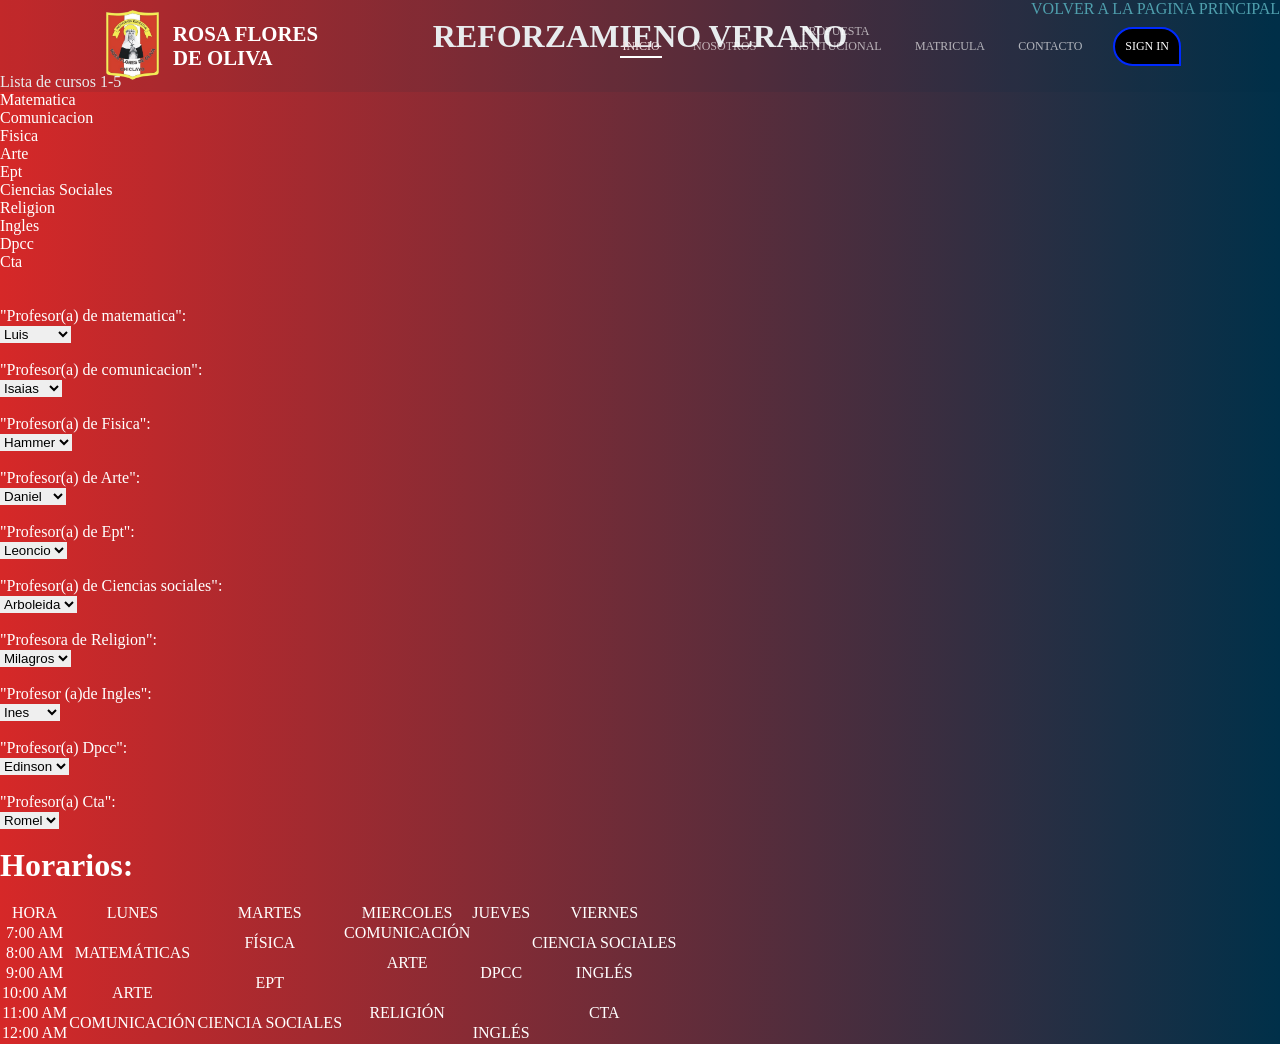
==== Paginas/PropuestaInstiucioanl.html @ 5d2e4e82 "Add files via upload" ====
<!DOCTYPE html>
<html lang="en">

<head>
  <meta charset="UTF-8">
  <meta http-equiv="X-UA-Compatible" content="IE=edge">
  <meta name="viewport" content="width=device-width, initial-scale=1.0">
  <title>Propuesta Instiucional</title>
  <link rel="stylesheet" href="../styles/style.css">
  <link rel="icon" href="images/incolegio.png">
  <!--Boostrap-->
  <script src="../JS/script.js"></script>
  <link rel="stylesheet" href="https://cdnjs.cloudflare.com/ajax/libs/font-awesome/4.7.0/css/font-awesome.min.css">
</head>

<body>
  
  <!--barra de navegacion -->
  <header class="header" id="header">
    <h1><img src="../images/incolegio.png" class="logo" alt="Logo"> </h1>
    <h1 id="namecole">ROSA FLORES <br> DE OLIVA</h1>
    <h1 class="espacio"></h1>
    <nav>
        <ul>
          <li class="link-active"><a href="../index.html">INICIO</a></li>
          <li><a href="nosotros.html">NOSOTROS</a></li>
          <li><a class="proi" href="PropuestaInstiucioanl.html"><center>PROPUESTA <br> INSTITUCIONAL</center> </a></li>
          <li><a href="Matricula.html">MATRICULA</a></li>
          <li><a href="Contactenos.html">CONTACTO</a></li>
          <li  ><a class="ri"  href="Ingresar.html">SIGN IN</a></li>
    </nav>
  </header>
  
<!--Fin barra de NAVEGACION-->

  <div align="right"><a href="../index.html">VOLVER A LA PAGINA PRINCIPAL</a></div>
  <h1>
    <center> REFORZAMIENO VERANO</center>
  </h1> <br />
  Lista de cursos 1-5 <br>
  <ul style="list-style: check;"<br>
  <li>Matematica</li>
  <li>Comunicacion</li>
  <li>Fisica</li>
  <li>Arte</li>
  <li>Ept</li>
  <LI>Ciencias Sociales</LI>
  <li>Religion<br/>
  <li>Ingles</li>
  <li>Dpcc</li>
  <li>Cta</li><br/><br />

 


  "Profesor(a) de matematica":<br />
  <select>
    <option>Luis</option>
    <option>Wuilliam</option>
  </select>
  <br /><br />

  "Profesor(a) de comunicacion":<br />
  <select>
    <option>Isaias</option>
    <option>Lorena</option>
    <option>Maria</option>
    </optgroup>
  </select>
  <br /><br />

  "Profesor(a) de Fisica":<br />
  <select>
    <option>Hammer</option>
    <option>Lucio</option>
    <option>Juan</option>
    <option>Enrique</option>
    </optgroup>
  </select>
  <br /><br />

  "Profesor(a) de Arte":<br />
  <select>
    <option>Daniel</option>
    <option>Edwuar</option>
    </optgroup>
  </select>
  <br /><br />

"Profesor(a) de Ept":<br />
  <select>
    <option>Leoncio</option>
    </optgroup>
  </select>
  <br /><br />

"Profesor(a) de Ciencias sociales":<br />
  <select>
    <option>Arboleida</option>
    <option>Oliva</option>
    <option>Gustavo</option>
    </optgroup>
  </select>
  <br /><br />

  "Profesora de Religion":<br />
  <select>
    <option>Milagros</option>
    <option>Anita</option>
    <option>Nathaly</option>
    </select>
  <br /><br />

  "Profesor (a)de Ingles":<br />
  <select>
    <option>Ines</option>
    <option>Miuller</option>
    </select>
  <br /><br />

 "Profesor(a) Dpcc":<br />
  <select>
    <option>Edinson</option>
    </select>
  <br /><br />

 "Profesor(a) Cta":<br />
  <select>
    <option>Romel</option>
    <option>Milzer</option>
    <option>Lara</option>
    </select>
  <br /><br />

  
  <h1> Horarios:</h1> <br />
  
  <table style="text-align: center;" border>
    <td>HORA</td>
    <td>LUNES</td>
    <td>MARTES</td>
    <td>MIERCOLES</td>
    <td>JUEVES</td>
    <td>VIERNES</td>

    </tr>
    <tr>

      <td>7:00 AM</td>
      <td rowspan="3">MATEMÁTICAS</td>
      <td rowspan="2">FÍSICA</td>
      <td>COMUNICACIÓN</td>
      <td rowspan="5">DPCC</td>
      <td rowspan="2">CIENCIA SOCIALES</td>

    </tr>
    <tr>

      <td>8:00 AM</td>
      <td rowspan="2">ARTE</td>
    </tr>
    <tr>

      <td>9:00 AM</td>
      <td rowspan="2">EPT</td>
      <td>INGLÉS</td>
    </tr>
    <tr>

      <td>10:00 AM</td>
      <td>ARTE</td>
      <td rowspan="3">RELIGIÓN</td>
      <td rowspan="3">CTA</td>
    </tr>
    <tr>

      <td>11:00 AM</td>
      <td rowspan="2">COMUNICACIÓN</td>
      <td rowspan="2">CIENCIA SOCIALES</td>


    </tr>
    <tr>

      <td>12:00 AM</td>
      <td >INGLÉS</td>
   
      
    </tr>
  </table>


</body>

</html>
---- styles/style.css ----
/* r ////////////////////////////////////
 Estilos generales
///////////////////////////////////// r*/
*{
  border: 0;
  padding: 0;
  margin: 0;
  
}
body{

  margin: 0;
  margin-top: 0;
  background: linear-gradient(90deg, rgb(214, 40, 40), rgb(0, 48, 73)) ;
  color: white;
  padding-top: 0;
}

/*/////////////////////////////*/
/*responsabilidad de bienvenidas*/
/*/////////////////////////////*/
@media (max-width: 768px) {
  /* Estilos para dispositivos móviles */
  body{
    display: block;
    max-width: 100%;
  }

  /*pagina index*/
  div.title {
    margin-top: 45%; /* Ajusta el margen superior según tus necesidades */
    font-size: 1em;
  }
  div.noticia1completa, div.noticia2completa {
    flex-basis: 100%;
  }
  /*footer*/
  footer {
    max-width: 100%;
    display: flex;
    flex-direction: column;
  }
  
  .containerfoter {
    display: flex;
    flex-wrap: wrap;
    flex-direction: column;
    align-items: center;
  }
  
  .cuadro {
    width: 100%;
    max-width: 350px;
    margin-bottom: 20px;
  }

  /*¨responsibidad pag matricula*/

  body h2.tituloma{
    margin-top: 38%;
    text-align: center;
  }
  section.txt-1, aside{
    max-width: 80%;
    
  }
  div aside.txt-2, div section.txt-1{
    max-width: 80%;
    width: 100%;
  }

  .todo{
    display: flex;
    flex-wrap: wrap;
  }

  .alumno, .apoderado  {
    flex-basis: 80%;
    min-width: 250px;
    margin-top: 5%;
  }
  
  /*responsibidad paf contactenos*/
  body div.pagcontacto{
    margin-top: 38%;
    display:block;
    max-width: 100%;
    justify-content: center;
    margin-left: 0.5%;
    margin-right: 0.5%;
    flex-direction: column;
  }
  body div.formcontacto{
    width: 80%;
    height: 100%;
    margin-left: 8%;
    margin-top: 5%;
    order: 1;
  }
  body div.mapa{

    margin-left: 40px;
    max-width: 90%;
    width: 100%;
    height: 550px;
    order: 2;
    margin-left: 3%;
  }
}



/*/////////////////////////////////////*/
/*Fin de responsabilidad de bienvenidas*/
/*/////////////////////////////////////*/


/*----- Page Loader -----*/
#loader {
    background: #000000;
    bottom: 0;
    height: 100%;
    left: 0;
    position: fixed;
    right: 0;
    top: 0;
    width: 100%;
    z-index: 9999;
}
#loader h3{
  font-family: "Poppins", sans-serif;
  font-size: 14px;
  color:#ffffff;
  font-weight: 700;
  letter-spacing: 1px;
  top: calc(50% + 5px);
  left:2px;
  text-align: center;
  position: relative;
  margin: 0px auto;
}
.spinner {
  width: 40px;
  height: 40px;
  position: relative;
  margin: 0px auto;
  top: calc(50% - 20px);
}
.double-bounce1, .double-bounce2 {
  width: 100%;
  height: 100%;
  border-radius: 50%;
  background-color: #ff0303;
  opacity: 0.6;
  position: absolute;
  top: 0;
  left: 0;
  
  -webkit-animation: sk-bounce 2.0s infinite ease-in-out;
  animation: sk-bounce 2.0s infinite ease-in-out;
}
.double-bounce2 {
  -webkit-animation-delay: -1.0s;
  animation-delay: -1.0s;
}

@-webkit-keyframes sk-bounce {
  0%, 100% { -webkit-transform: scale(0.0) }
  50% { -webkit-transform: scale(1.0) }
}

@keyframes sk-bounce {
  0%, 100% { 
    transform: scale(0.0);
    -webkit-transform: scale(0.0);
  } 50% { 
    transform: scale(1.0);
    -webkit-transform: scale(1.0);
  }
}
/*Fin loader page*/
/*Fin de estilos generales*/



/* r /////////////////////////////////////
   Estilos de la barra de navegacion
///////////////////////////////////// r */

a{
  color: #57abb8;
  text-decoration: none;

}
a:hover{
  color: rgb(255, 153, 0);
}

header,section#principal, footer{
  background-color: rgba(0, 47, 73, 0.09);
  margin: 0 auto;
  max-width: 100%;
  max-height: 100%;
  text-align: center;
  z-index: 1000;
  transition: background-color 0.3s ease;
}
header .header.scrolled {
  background-color: #000000;
}

header h1, nav{
  font-size: 10px;
  display: inline-block;
  max-width: 100%;
  vertical-align: middle;
}
header h1{
  text-align: left;
  
}
nav ul{
  padding-left:15px ;
  list-style: none;
}
nav li{
  display: inline-block;
  padding: 0.3em;
}
nav a{
  color: rgba(255, 255, 255, 0.643);
  display: block;
  font-size: 1.2em;
  padding: 0.2em;
  margin-left: 20px;
}
nav a:hover{
  
  border-radius:  0 0.5em 0 0.5em;
}
.logo{
  height: 70px;
  padding: 10px;
}
.espacio{
  margin-left: 10%;
  margin-right: 10%;
 
}
header:hover {
  background-color: rgba(0, 47, 73);
  padding: 15px;
  border-bottom: 1px solid rgba(0, 0, 0, 0.1);
  margin-right: 20px;
}

/*este de abajo es el encargado de todo los colores al hacer hover en la barra de notificacion*/

header:hover ul li a {
  color: rgba(255, 255, 255, 0.678);
  
}
/*al hacer hover en la barra de navegacion cambia la letra blanco*/

header:hover .ri {
  color: rgba(255, 255, 255, 0.9);
 
}
/* y el fondo del boton cambia  a negro*/



nav .link-active a {
  color: #f3e0e0 !important;
  border-bottom: solid 2px  #ffffff ;
}
nav ul .link-active a:after {
  
  border-bottom: solid 2px  #ffffff ;
}


nav ul li a:before {
  content: "";
  position: absolute;
  width: 100%;
  background-color: transparent;

}
nav ul li a:after {
  content: "";
  position: absolute;
  top: 100%;
  left: 0px;
  width: 0%;
  background-color: transparent;
}
nav ul li a:hover {
  text-decoration: none;
  color: #ffffff;
  border-bottom: solid 2px  #ffffff ;
}

nav ul li a:hover:after {
  width: 100%;
  background-color: #ffffff;
}
nav ul li a:hover:before {
  width: 0%;
  background-color: #ffffff;
}

.nav-overlay {
  background-color: white;
  color: white;
  border: 1px solid rgba(45, 38, 38, 0.2);
}
.nav-overlay .logo img {
  width: 100%;
}
.nav-overlay ul {
  margin-top: 6px;
}
.nav-overlay ul li a {
  color: rgb(255, 255, 255);
}

#namecole{
  font-size: 1.3em;
}

.proi{
  margin-top: -5px;
}
header nav .ri{
  background-color: black;
  color: white;
  padding: 10px;
  border-radius: 25px  25px 0px;
  border: solid 2px rgb(0, 42, 255);
  
}
header nav .ri:hover{
  background-color: rgb(0, 29, 220);
  color: rgb(255, 255, 255);
  padding: 10px;
  border-radius: 25px  25px 0px;
  border: solid 2px rgb(255, 255, 255);
  
}

.header {
  position: fixed;
  width: 100%;
  z-index: 999;
  transition: background-color 0.3s ease;
  top: 0;
}

.header.fixed {
  background-color: #003049;
  box-shadow: 0 0 5px rgba(0, 0, 0, 0.1);
}

/*Fin de la barra de navegacion*/




/* r ////////////////////////////////////////
      //////// Apartado Bienvenida ///////
//////////////////////////////////////// r */
.contenedor{
  margin-top: 10%;
  max-width: 100%;
}

.title{
  text-align: left;
  font-size: 2em;
  font-family: system-ui, -apple-system, BlinkMacSystemFont, 'Segoe UI', Roboto, Oxygen, Ubuntu, Cantarell, 'Open Sans', 'Helvetica Neue', sans-serif;
}
.textbienvenida{
  text-align: justify;
  font-size: 1.2em;
  font-family: system-ui, -apple-system, BlinkMacSystemFont, 'Segoe UI', Roboto, Oxygen, Ubuntu, Cantarell, 'Open Sans', 'Helvetica Neue', sans-serif;
}
.center{
  margin: 5%;
}
.flecha img{
  margin-top: 2%;
  max-width: 65px;
  max-height: 65px;
}
/*Fin de Estilos Bienvenida*/




/* r ////////////////////////////////////////
      //////// Apartado Noticias ///////
//////////////////////////////////////// r */

.contenedornoticias{
  max-width: 100%;
}
.center #tnoticia{
  max-width: 100%;
  text-align: center;
  font-size: 32px;
  font-family: system-ui, -apple-system, BlinkMacSystemFont, 'Segoe UI', Roboto, Oxygen, Ubuntu, Cantarell, 'Open Sans', 'Helvetica Neue', sans-serif;
}
.textnoticia{
  text-align: justify;
  font-size: 0.8em;
  font-family: system-ui, -apple-system, BlinkMacSystemFont, 'Segoe UI', Roboto, Oxygen, Ubuntu, Cantarell, 'Open Sans', 'Helvetica Neue', sans-serif;
}


.noticia1completa {
  background-color: rgba(255, 255, 255, 0.1);
  margin-bottom: 20px;
  border-radius: 0.5em;
  overflow: hidden;
  flex-basis: 45%;
  padding: 2%;
  height: 25em;
}
#tnoticia{
  margin-top: 8%;
  margin-bottom: 0px;
  overflow: hidden;
  text-align: center;
}
.imgnoticia1 {
  max-width: 50%;
}



.noticia2completa {
  background-color: rgba(255, 255, 255, 0.1);
  padding: 2%;
  border-radius: 0.5em;
  margin-bottom: 10px;
  overflow: hidden;
  height: 400px;
  flex-basis: 45%;
  margin-left: 2%;
  height: 25em;
}

.imgnoticia2 {
  max-width: 50%;
  border: 2px solid black;
}

section#contenido{

  display: flex;
  flex-wrap: wrap;
  justify-content: space-between;
  margin: 0 ;
  max-width: 100%;
  padding: 2%;

}

/*Fin de Estilos Noticias*/






/* r /////////////////////////////////////
  //////////Apartado matricula //////////
///////////////////////////////////// r */

.tituloma{
  margin-top: 5em;
  border-bottom: 2px solid white; 
}

div.puntos{
  display: block;
  max-width: 100%;
}
section.txt-1, aside{
  background-color: transparent;
  border-radius: 0.5em;
  display: inline-block;
  margin: 0 ;
  max-width: 100%;
  padding: 0.25em;
  vertical-align: top;
  width: 40%;
  margin: 0px 40px;
  
}
aside.txt-2{
  width: 40%;

}
.tmatri{
  color: #ffffff;
  font-family: helvetica;
  font-size: 1.5em;
  text-align: left;
  padding: 10px 10px;
}

div.datos{
  margin-top: 5%;
  color: #F4D03F  ;
  font-size: 1em;
  text-align: center;
}

div.todo{
      display:flex;
      max-width: 90%;
      justify-content: center;
}
section.apoderado{
  margin-left: 10%;
  max-width: 40%;
  flex: 1;
  border: 4px solid rgba(255, 255, 255, 0.25);
  background-color:rgba(255, 255, 255, 0.20) ;
  border-radius: 20px;
  padding: 10px 20px;
  
}
section.alumno{
  margin-left: 5%;
  max-width: 40%;
  flex: 1;
  border: 4px solid rgba(255, 255, 255, 0.25);
  background-color:rgba(255, 255, 255, 0.20) ;
  border-radius: 20px;
  padding: 10px 20px;

}

div.imput{
  margin: 2%;
  text-align: center;
  justify-content: center;
}
.btnenviarform{
  margin: 2%;
  background-color: white;
  border-radius: 5px;
  padding: 2px 4px;
  color: black;
  font-size: 1em;
}
.btnenviarform:hover{
  background-color: rgb(0, 0, 0);
  border: white;
  border-radius: 5px;
  padding: 2px 4px;
  color: rgb(255, 255, 255);
  font-size: 1.5em;
}
h2.titulo {
  border-bottom: 2px solid white;
}


/* Fin pagina matricula*/




/* r /////////////////////////////////////////////////
  //////////Estilos de la pagina contactenos ////////
////////////////////////////////////////////////////// r */


/*TEXTO PRINCIPAL*/
div.pagcontacto{
  margin-top: 8%;
  display:flex;
  max-width: 95%;
  justify-content: center;
  margin-left: 0.5%;
  margin-right: 0.5%;
}
div.mapa{
  max-width: 70%;
  width: 60%;
  height: 550px;

}
.maps_google{
  width: 100%;
  height: 100%;
}
div.formcontacto{
  width: 30%;
  height: 100%;
  margin-left: 5%;
  margin-top: 5%;

}
h3.tformulario{
  font-size: 1.5em;
  text-align: center;
  font-family: 'Courier New', Courier, monospace;
}
.cuadros{
  width: 100%;
  height: 60px;
  border: 1px solid rgb(255, 255, 255);
  background-color: rgba(0, 0, 0, 0.118);
  color: white;
}

.tformulario{
  font-size: 1.4em;
  text-align: left;
  margin: 2%;
}
.posisioncuadro{
 text-align: center;
}
#button{
  background-color: rgb(255, 255, 255); 
  color: rgb(0, 0, 0); 
  border: 3px solid rgb(0, 0, 0);
  border-radius: 15px;
  font-size: 1.2em; 
  padding: 10px 20px;
  justify-content: center;
  font-family: 'Franklin Gothic Medium', 'Arial Narrow', Arial, sans-serif;
}
#button:hover{
  margin-top: 1%;
  background-color: rgb(0, 0, 0); 
  color: rgb(255, 255, 255); 
  border: 2px solid rgb(255, 255, 255);
  border-radius: 15px;
  font-size: 1.5em; 
  padding: 10px 20px;
  justify-content: center;
  font-family: 'Franklin Gothic Medium', 'Arial Narrow', Arial, sans-serif;
}


/* fin pagina contactenos */


/* r /////////////////////////////////////
  //////////Footer y estilos //////////
///////////////////////////////////// r */


footer {
  margin-top: 10px;
  max-width: 100%;
  height: 40%;
  background-color: rgba(6, 10, 15, 0.50);
  display: flex;
  padding: 0px 0px ;
  -webkit-clip-path: polygon(0% 15%, 50% 0%, 100% 15%, 100% 100%, 0% 100%);
  -o-clip-path: polygon(0% 15%, 50% 0%, 100% 15%, 100% 100%, 0% 100%);
  clip-path: polygon(0% 15%, 50% 0%, 100% 15%, 100% 100%, 0% 100%);

  display: flex;
  justify-content: center; /* centra horizontalmente */
  align-items: center;
}
.containerfoter{
  max-width: 100%;
  width: 50%;
  display: flex;
  justify-content: center; /* centra horizontalmente */
  align-items: center; /* centra verticalmente */
}
footer p {
  margin: 0px;
  padding: 0px;
  
}
footer .white {
  color: rgb(255, 255, 255);
  font-size: 18px;
}
footer ul {
  padding: 0px;
  margin: 0px;
  list-style: none;
}
footer ul li {
  padding: 0px;
  margin: 0px;
  color: rgba(255, 255, 255);
}
footer hr {
  border-radius: 10px;
  background-color: whi;
}
.container .row{
  max-width: 100%;
}
.col-xl-2{
  max-width: 100%;
  margin-top: 50px;
  float: left;
 
}
.imgfooter{
  float: left;

}
.imgfooter img{
  margin-top: 48px;
  width: 125px;
  margin-right: 70px;
  margin-left: 70px;
}

.col-xl-4{
  max-width: 100%;
  margin-top: 50px;
  float: left;
  width: 30%;
}
.cuadro2{
  margin-right: 60px;
}
.copy {
  padding: 10px 0px;
  background-color: rgba(6, 10, 15, 0.50);
  
}
.containercopy {
  text-align: center;
}

.copy p, .copy a {
  margin: 0PX;
  padding: 0PX;
  color: rgb(255, 255, 255);

}
.copy a {
  color: #ffffff;
  text-align: center;
  text-decoration: none;
}
.copy a:hover {
  opacity: 1;
  color: yellow;
}

.social-networks {
  margin-top: 5px;
}
.social-networks li {
  display: inline-block;
  position: relative;
  margin: 0px 7px;
  width: 30px;
  height: 30px;
  text-align: center;
  -webkit-transform: rotate(0deg);
          transform: rotate(0deg);
  -webkit-backface-visibility: hidden;
          backface-visibility: hidden;
  cursor: pointer;
}
.social-networks li i {
  font-size: 22px;
  color: rgb(255, 255, 255);
  -webkit-transform: rotate(0deg) translate(-3px, 3px);
  transform: rotate(0deg) translate(-3px, 3px);
  -webkit-backface-visibility: hidden;
          backface-visibility: hidden;
}
.social-networks li:hover {
  -webkit-transform: rotate(45deg);
  transform: ratate(45deg);
  background-color: rgb(255, 255, 255);
  -webkit-backface-visibility: hidden;
          backface-visibility: hidden;
}
.social-networks li:hover i {
  color: #000000;
  -webkit-transform: rotate(-45deg) translate(-3px, 3px);
  transform: rotate(-45deg) translate(-3px, 3px);
}

.cuadro{
  max-width: 33%;
}
/*Fin de Estilos de pie de pagina*/
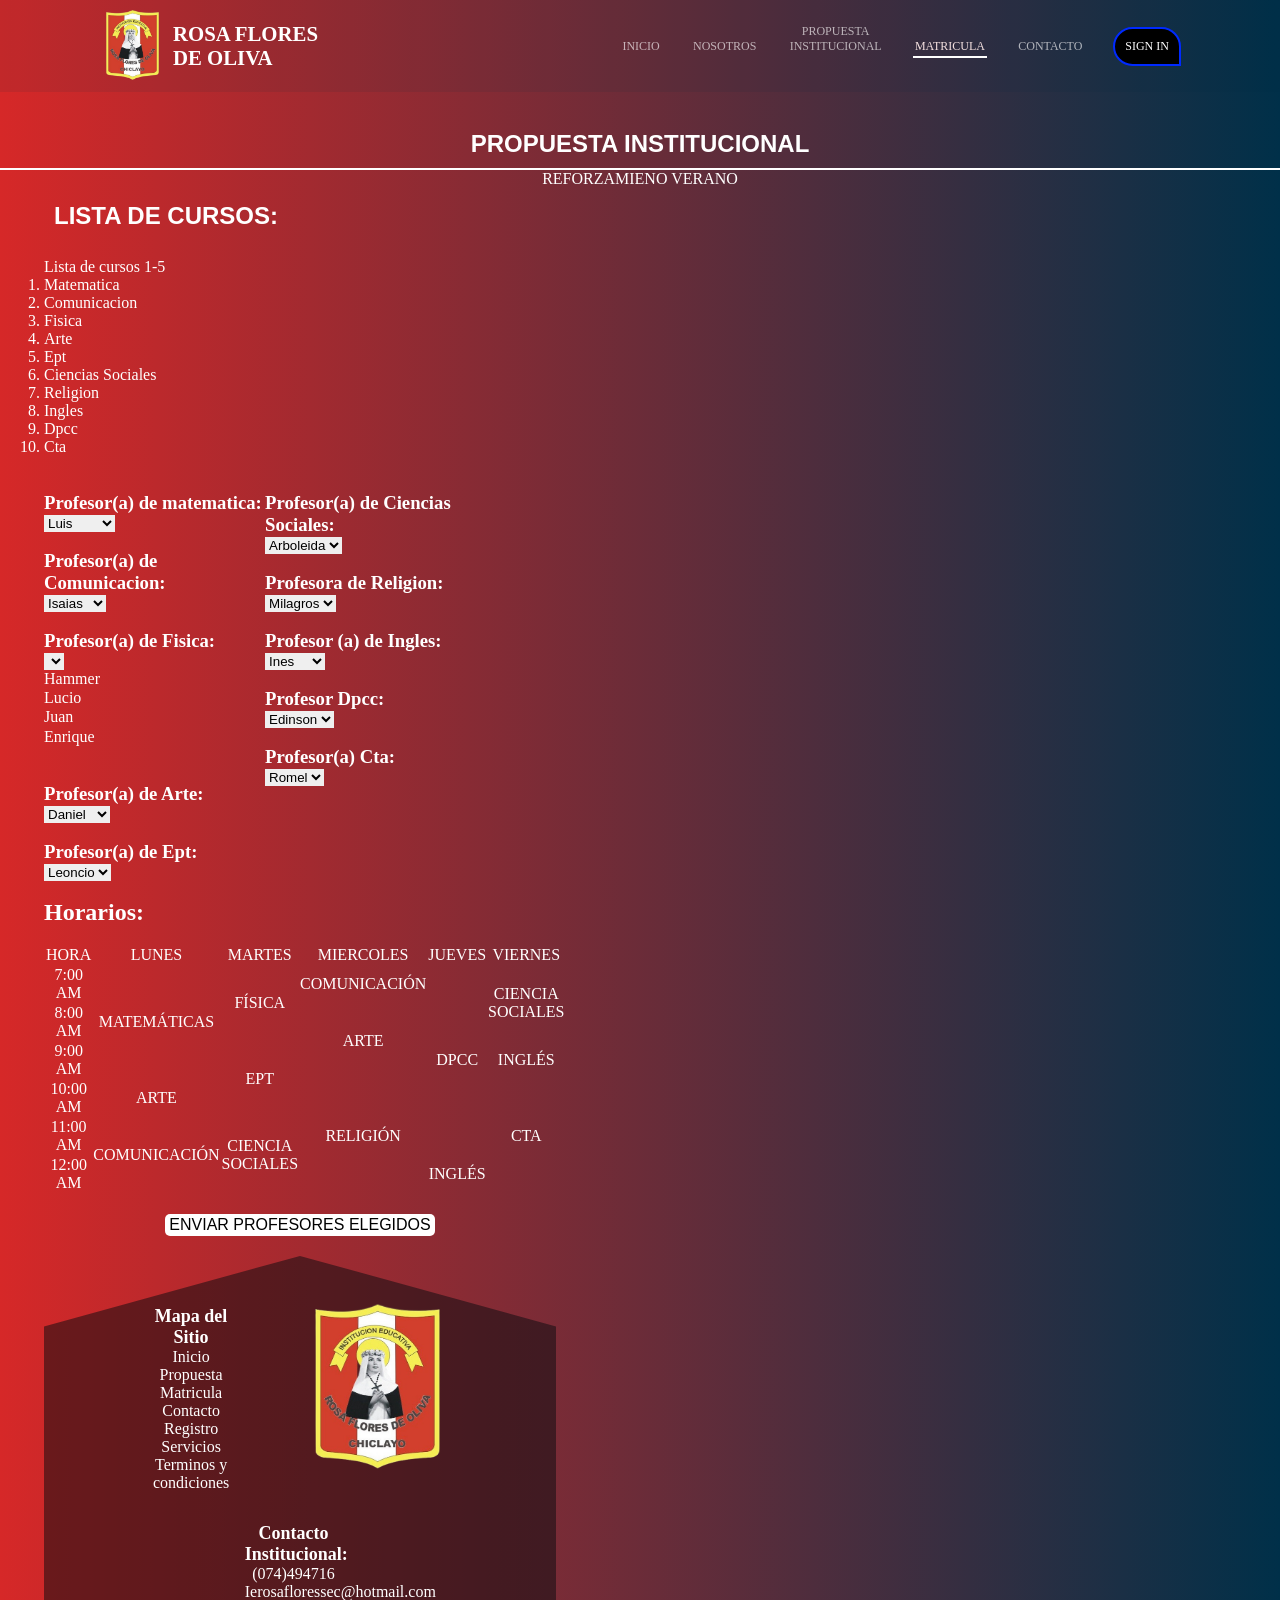
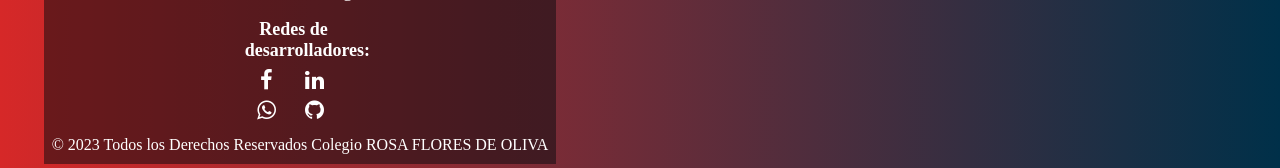
==== commit e741187c: "Update PropuestaInstiucioanl.html" ====
--- a/Paginas/PropuestaInstiucioanl.html
+++ b/Paginas/PropuestaInstiucioanl.html
@@ -1,41 +1,47 @@
+
 <!DOCTYPE html>
-<html lang="en">
+<html>
 
 <head>
-  <meta charset="UTF-8">
-  <meta http-equiv="X-UA-Compatible" content="IE=edge">
-  <meta name="viewport" content="width=device-width, initial-scale=1.0">
-  <title>Propuesta Instiucional</title>
+  <meta charset="utf-8">
+  <meta name="viewport" content="width=device-width, initial-scale=1">
+  <title>Matricula</title>
   <link rel="stylesheet" href="../styles/style.css">
-  <link rel="icon" href="images/incolegio.png">
+  <link rel="stylesheet" type="text/css" href="../styles/matricula.css">
+  <link rel="icon" href="../images/incolegio.png"> 
   <!--Boostrap-->
-  <script src="../JS/script.js"></script>
   <link rel="stylesheet" href="https://cdnjs.cloudflare.com/ajax/libs/font-awesome/4.7.0/css/font-awesome.min.css">
+
 </head>
 
-<body>
-  
+<body>   
   <!--barra de navegacion -->
-  <header class="header" id="header">
-    <h1><img src="../images/incolegio.png" class="logo" alt="Logo"> </h1>
-    <h1 id="namecole">ROSA FLORES <br> DE OLIVA</h1>
-    <h1 class="espacio"></h1>
-    <nav>
-        <ul>
-          <li class="link-active"><a href="../index.html">INICIO</a></li>
-          <li><a href="nosotros.html">NOSOTROS</a></li>
-          <li><a class="proi" href="PropuestaInstiucioanl.html"><center>PROPUESTA <br> INSTITUCIONAL</center> </a></li>
-          <li><a href="Matricula.html">MATRICULA</a></li>
-          <li><a href="Contactenos.html">CONTACTO</a></li>
-          <li  ><a class="ri"  href="Ingresar.html">SIGN IN</a></li>
-    </nav>
-  </header>
-  
-<!--Fin barra de NAVEGACION-->
-
-  <div align="right"><a href="../index.html">VOLVER A LA PAGINA PRINCIPAL</a></div>
-  <h1>
-    <center> REFORZAMIENO VERANO</center>
+      <header class="header" id="header">
+        <h1><img src="../images/incolegio.png" class="logo" alt="Logo"> </h1>
+        <h1 id="namecole">ROSA FLORES <br> DE OLIVA</h1>
+        <h1 class="espacio"></h1>
+        <nav>
+            <ul>
+              <li><a href="../index.html">INICIO</a></li>
+              <li><a href="nosotros.html">NOSOTROS</a></li>
+              <li><a class="proi" href="PropuestaInstiucioanl.html"><center>PROPUESTA <br> INSTITUCIONAL</center> </a></li>
+              <li class="link-active"><a href="Matricula.html">MATRICULA</a></li>
+              <li><a href="Contactenos.html">CONTACTO</a></li>
+              <li  ><a class="ri"  href="Ingresar.html">SIGN IN</a></li>
+        </nav>
+      </header>
+      
+  <!--Fin barra de NAVEGACION-->
+
+
+  <h2 class="tituloma tmatri"><center>PROPUESTA INSTITUCIONAL </center></h2>
+
+         <center> REFORZAMIENO VERANO</center>
+
+<div class="LISTA">
+  <section class="txt-1">
+    <h2 class="tmatri">LISTA DE CURSOS:</h2>
+   
   </h1> <br />
   Lista de cursos 1-5 <br>
   <ul style="list-style: check;"<br>
@@ -50,17 +56,18 @@
   <li>Dpcc</li>
   <li>Cta</li><br/><br />
 
- 
-
-
-  "Profesor(a) de matematica":<br />
+<div class="todo"> 
+
+  <section class="PROFESORES">
+    <fieldset>
+ <h3>Profesor(a) de matematica:</h3/br>
   <select>
     <option>Luis</option>
     <option>Wuilliam</option>
   </select>
   <br /><br />
-
-  "Profesor(a) de comunicacion":<br />
+      
+    <h3>Profesor(a) de Comunicacion:</h3/br>
   <select>
     <option>Isaias</option>
     <option>Lorena</option>
@@ -68,8 +75,9 @@
     </optgroup>
   </select>
   <br /><br />
-
-  "Profesor(a) de Fisica":<br />
+      
+ <h3>Profesor(a) de Fisica:</h3/br>
+  <select>
   <select>
     <option>Hammer</option>
     <option>Lucio</option>
@@ -78,23 +86,28 @@
     </optgroup>
   </select>
   <br /><br />
-
-  "Profesor(a) de Arte":<br />
+    
+  <h3>Profesor(a) de Arte:</h3/br>
   <select>
     <option>Daniel</option>
     <option>Edwuar</option>
     </optgroup>
   </select>
   <br /><br />
-
-"Profesor(a) de Ept":<br />
+      
+  <h3>Profesor(a) de Ept:</h3/br>
   <select>
     <option>Leoncio</option>
     </optgroup>
   </select>
-  <br /><br />
-
-"Profesor(a) de Ciencias sociales":<br />
+  <br /><br />   
+       </fieldset> 
+  </section>
+     
+    
+  <section class="PROFESORES">
+    <fieldset>
+    <h3>Profesor(a) de Ciencias Sociales:</h3/br>
   <select>
     <option>Arboleida</option>
     <option>Oliva</option>
@@ -102,37 +115,43 @@
     </optgroup>
   </select>
   <br /><br />
-
-  "Profesora de Religion":<br />
+     
+    <h3>Profesora de Religion:</h3/br>
   <select>
     <option>Milagros</option>
     <option>Anita</option>
     <option>Nathaly</option>
     </select>
-  <br /><br />
-
-  "Profesor (a)de Ingles":<br />
+  <br /><br />    
+        
+    
+  <h3>Profesor (a) de Ingles:</h3/br>
   <select>
     <option>Ines</option>
     <option>Miuller</option>
     </select>
-  <br /><br />
-
- "Profesor(a) Dpcc":<br />
+  <br /><br />  
+      
+    
+ <h3>Profesor Dpcc:</h3/br>
   <select>
     <option>Edinson</option>
     </select>
-  <br /><br />
-
- "Profesor(a) Cta":<br />
+  <br /><br />    
+      
+    
+   <h3>Profesor(a) Cta:</h3/br>
   <select>
     <option>Romel</option>
     <option>Milzer</option>
     <option>Lara</option>
     </select>
-  <br /><br />
-
-  
+  <br /><br />  
+     
+      </fieldset>
+    </section>
+</div>
+
   <h1> Horarios:</h1> <br />
   
   <table style="text-align: center;" border>
@@ -178,18 +197,95 @@
       <td rowspan="2">COMUNICACIÓN</td>
       <td rowspan="2">CIENCIA SOCIALES</td>
 
-
     </tr>
     <tr>
 
       <td>12:00 AM</td>
       <td >INGLÉS</td>
    
-      
     </tr>
   </table>
 
 
 </body>
 
-</html>+</html>
+
+ <div class="imput">
+      <input class="btnenviarform" type="submit" name="envio" value="ENVIAR PROFESORES ELEGIDOS">
+    </div>
+
+ <!--Footer o pie de pagina-->
+
+<footer>
+  <div class="containerfoter">
+     <div class="row">
+        <div class="col-xl-2 cuadro">
+           <p class="white"> <strong>Mapa del Sitio</strong> </p>
+           <ul class="">
+              <li class=" small">Inicio</li>
+              <li class=" small">Propuesta</li>
+              <li class=" small">Matricula</li>
+              <li class=" small">Contacto</li>
+
+              <li class=" small">Registro</li>
+              <li class=" small">Servicios</li>
+              <li class=" small">Terminos y condiciones</li>
+           </ul>
+        </div>
+        <div class="imgfooter cuadro cuadro2">
+           <img src="../images/incolegio.png" alt="">
+
+        </div>
+        <div class="col-xl-4 cuadro">
+           <div class="white"><strong>Contacto Institucional:</strong></div>
+           <ul class="">
+            <li class="small">(074)494716</li>
+            <li class="small">Ierosafloressec@hotmail.com</li>
+           </ul>
+           <br>
+           <!--aqui va los iconos de redes sociales esto es solo un ejemplo temporal-->
+           <p class="white"><strong>Redes de desarrolladores:</strong></p>
+           <ul class="social-networks">
+              <li> <a href="https://www.facebook.com/juan.huaman.180410"><i class="fa fa-facebook"></i></a> </li>
+              <li> <a href="https://www.linkedin.com/in/isaias-huaman-flores/"><i class="fa fa-linkedin"></i></a></li>
+              <li> <a href="https://wa.me/+51924747947"><i class="fa fa-whatsapp"></i></a></li>
+              <li> <a href="https://github.com/IsaiasFloresJH"><i class="fa fa-github"></i></a></li>
+           </ul>
+        </div>
+     </div>
+  </div>
+
+</footer>
+
+<div class="copy">
+  <div class="containercopy">
+        <div class="col">
+           
+           <div class="small">
+              &copy; 2023 Todos los Derechos Reservados <a href="#" class="copycole">Colegio ROSA FLORES DE OLIVA</a>
+           </div>
+         
+        </div>
+  </div>
+</div>
+
+
+    <script src="../JS/script.js"></script>
+  <script src="../JS/vendor/jquery-2.1.3.js"></script>
+  <script src="../JS/vendor/bootstrap.js"></script>
+  <script src="../JS/vendor/modernizr.custom.js"></script>
+  <script src="../JS/vendor/classie.js"></script>
+  <script src="../JS/vendor/menu-top.js"></script>
+  <script src="../JS/vendor/nav-active.js"></script>
+  <script src="../JS/vendor/jquery.easing.js"></script>
+  <script src="../JS/vendor/scripts.js"></script>
+  <script src="../JS/vendor/jquery.magnific-popup.min.js"></script>
+  <script src="../JS/vendor/wow.min.js"></script>
+  <script src="../JS/vendor/jquery-parallax.js"></script>
+  <script src="../JS/vendor/isotope.pkgd.min.js"></script>
+  <script src="../JS/vendor/isotope-jquery.js"></script>
+</body>
+
+
+</html>
